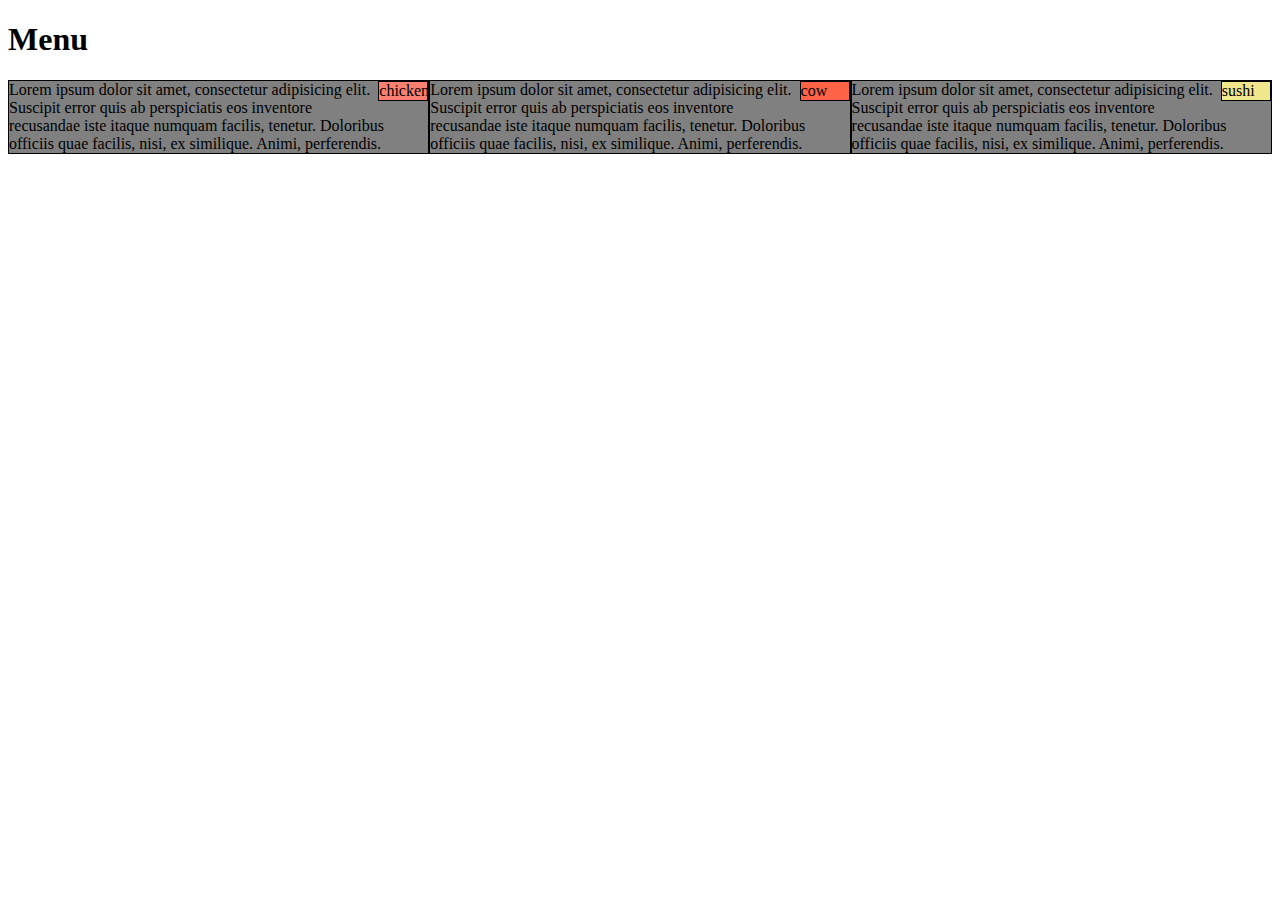
==== module_2_ans/index.html @ c75eee86 "Update index.html" ====
<!DOCTYPE html>
<html>
<meta charset="utf-8">
<meta name="viewport" content="width=device-width, initial-scale=1">
<h1>Menu</h1>
  <style>
    * {
  box-sizing: border-box;
      
    }
    .row {
      width: 100%;
    }
    #box {
    background-color: grey;
    border: 1px solid black;
    box-sizing: border-box;
    overflow: hidden;
    position: relative;
    }
    
    #box_title{
      width: 50px;
      hight: 50px;
      border: 1px solid black;
      float: right;
    }
    #box_chicken{
      background-color: salmon;
    }
    #box_cow{
      background-color: tomato;
    }
    #box_sushi{
      background-color: khaki;
    }
    
    /* pc large */
    @media (min-width: 992px){
      .col_pc{
        float: left;
        width:33.33%;
      }
    }
    /* tablet med */
    @media (min-width: 768px) and (max-width: 991px){
      .col_tab_1{
        float: left;
        width: 50%;
      }
      .col_tab_2{
        float: left;
        width: 100%;
      }
    }
    /* mobile small */
    @media (max-width: 767px){
      .col_mobile{
        float: left;
        width: 100%;
      }
    }
  </style>
  <body>
    <div class="row">
    <div class="col_pc col_tab_1 col_mobile">
      <div id="box"><div id="box_title"><div id="box_chicken">chicken</div></div>Lorem ipsum dolor sit amet, consectetur adipisicing elit. Suscipit error quis ab perspiciatis eos inventore recusandae iste itaque numquam facilis, tenetur. Doloribus officiis quae facilis, nisi, ex similique. Animi, perferendis.</div></div>
    <div class="col_pc col_tab_1 col_mobile">
      <div id="box"><div id="box_title"><div id="box_cow">cow</div></div>Lorem ipsum dolor sit amet, consectetur adipisicing elit. Suscipit error quis ab perspiciatis eos inventore recusandae iste itaque numquam facilis, tenetur. Doloribus officiis quae facilis, nisi, ex similique. Animi, perferendis.</div></div>
    <div class="col_pc col_tab_2 col_mobile">
    <div id="box"><div id="box_title"><div id="box_sushi">sushi</div></div>Lorem ipsum dolor sit amet, consectetur adipisicing elit. Suscipit error quis ab perspiciatis eos inventore recusandae iste itaque numquam facilis, tenetur. Doloribus officiis quae facilis, nisi, ex similique. Animi, perferendis.</div></div>
    </div>
    
    
  </body>
</html>
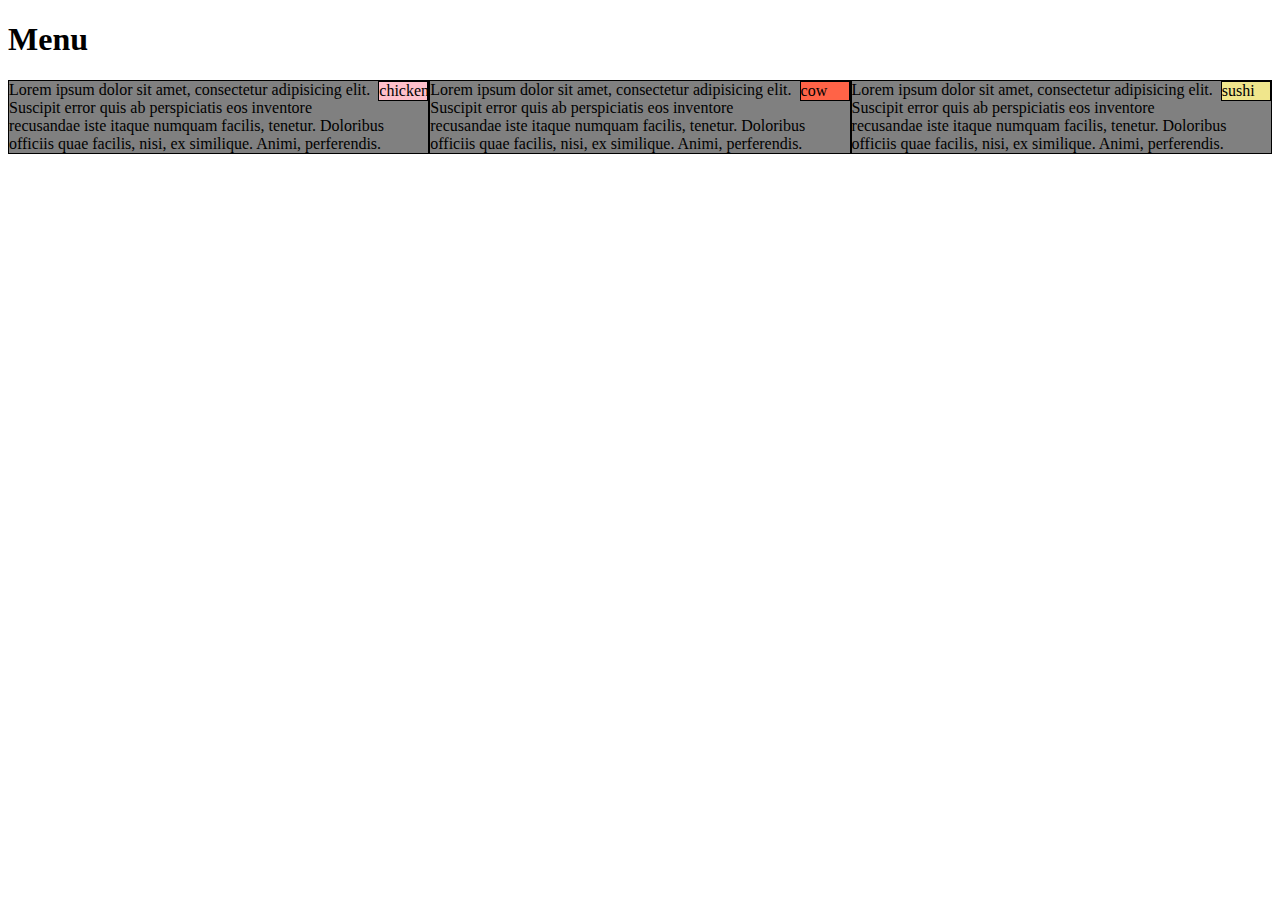
==== commit 4bb073ee: "Update index.html" ====
--- a/module_2_ans/index.html
+++ b/module_2_ans/index.html
@@ -26,7 +26,7 @@
       float: right;
     }
     #box_chicken{
-      background-color: salmon;
+      background-color: pink;
     }
     #box_cow{
       background-color: tomato;
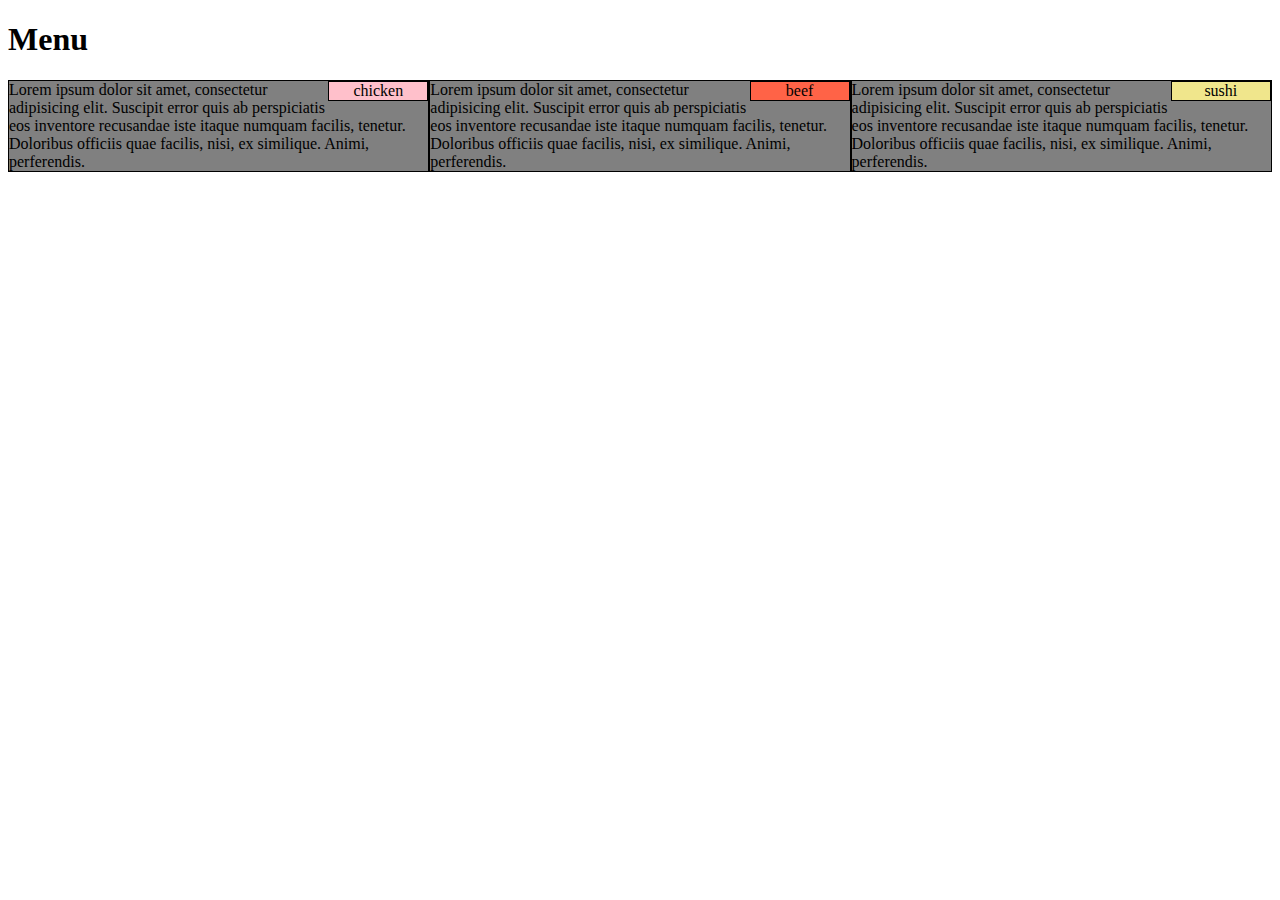
==== commit 925e91c6: "Update index.html" ====
--- a/module_2_ans/index.html
+++ b/module_2_ans/index.html
@@ -2,71 +2,15 @@
 <html>
 <meta charset="utf-8">
 <meta name="viewport" content="width=device-width, initial-scale=1">
+<link rel="stylesheet" href="css/file.css">
 <h1>Menu</h1>
-  <style>
-    * {
-  box-sizing: border-box;
-      
-    }
-    .row {
-      width: 100%;
-    }
-    #box {
-    background-color: grey;
-    border: 1px solid black;
-    box-sizing: border-box;
-    overflow: hidden;
-    position: relative;
-    }
-    
-    #box_title{
-      width: 50px;
-      hight: 50px;
-      border: 1px solid black;
-      float: right;
-    }
-    #box_chicken{
-      background-color: pink;
-    }
-    #box_cow{
-      background-color: tomato;
-    }
-    #box_sushi{
-      background-color: khaki;
-    }
-    
-    /* pc large */
-    @media (min-width: 992px){
-      .col_pc{
-        float: left;
-        width:33.33%;
-      }
-    }
-    /* tablet med */
-    @media (min-width: 768px) and (max-width: 991px){
-      .col_tab_1{
-        float: left;
-        width: 50%;
-      }
-      .col_tab_2{
-        float: left;
-        width: 100%;
-      }
-    }
-    /* mobile small */
-    @media (max-width: 767px){
-      .col_mobile{
-        float: left;
-        width: 100%;
-      }
-    }
-  </style>
+  
   <body>
     <div class="row">
     <div class="col_pc col_tab_1 col_mobile">
       <div id="box"><div id="box_title"><div id="box_chicken">chicken</div></div>Lorem ipsum dolor sit amet, consectetur adipisicing elit. Suscipit error quis ab perspiciatis eos inventore recusandae iste itaque numquam facilis, tenetur. Doloribus officiis quae facilis, nisi, ex similique. Animi, perferendis.</div></div>
     <div class="col_pc col_tab_1 col_mobile">
-      <div id="box"><div id="box_title"><div id="box_cow">cow</div></div>Lorem ipsum dolor sit amet, consectetur adipisicing elit. Suscipit error quis ab perspiciatis eos inventore recusandae iste itaque numquam facilis, tenetur. Doloribus officiis quae facilis, nisi, ex similique. Animi, perferendis.</div></div>
+      <div id="box"><div id="box_title"><div id="box_beef">beef</div></div>Lorem ipsum dolor sit amet, consectetur adipisicing elit. Suscipit error quis ab perspiciatis eos inventore recusandae iste itaque numquam facilis, tenetur. Doloribus officiis quae facilis, nisi, ex similique. Animi, perferendis.</div></div>
     <div class="col_pc col_tab_2 col_mobile">
     <div id="box"><div id="box_title"><div id="box_sushi">sushi</div></div>Lorem ipsum dolor sit amet, consectetur adipisicing elit. Suscipit error quis ab perspiciatis eos inventore recusandae iste itaque numquam facilis, tenetur. Doloribus officiis quae facilis, nisi, ex similique. Animi, perferendis.</div></div>
     </div>
--- a/module_2_ans/css/file.css
+++ b/module_2_ans/css/file.css
@@ -0,0 +1,57 @@
+* {
+  box-sizing: border-box;
+      
+    }
+    .row {
+      width: 100%;
+    }
+    #box {
+    background-color: grey;
+    border: 1px solid black;
+    box-sizing: border-box;
+    overflow: hidden;
+    position: relative;
+    }
+    
+    #box_title{
+      width: 100px;
+      hight: 50px;
+      border: 1px solid black;
+      float: right;
+      text-align: center;
+    }
+    #box_chicken{
+      background-color: pink;
+    }
+    #box_beef{
+      background-color: tomato;
+    }
+    #box_sushi{
+      background-color: khaki;
+    }
+    
+    /* pc large */
+    @media (min-width: 992px){
+      .col_pc{
+        float: left;
+        width:33.33%;
+      }
+    }
+    /* tablet med */
+    @media (min-width: 768px) and (max-width: 991px){
+      .col_tab_1{
+        float: left;
+        width: 50%;
+      }
+      .col_tab_2{
+        float: left;
+        width: 100%;
+      }
+    }
+    /* mobile small */
+    @media (max-width: 767px){
+      .col_mobile{
+        float: left;
+        width: 100%;
+      }
+    }
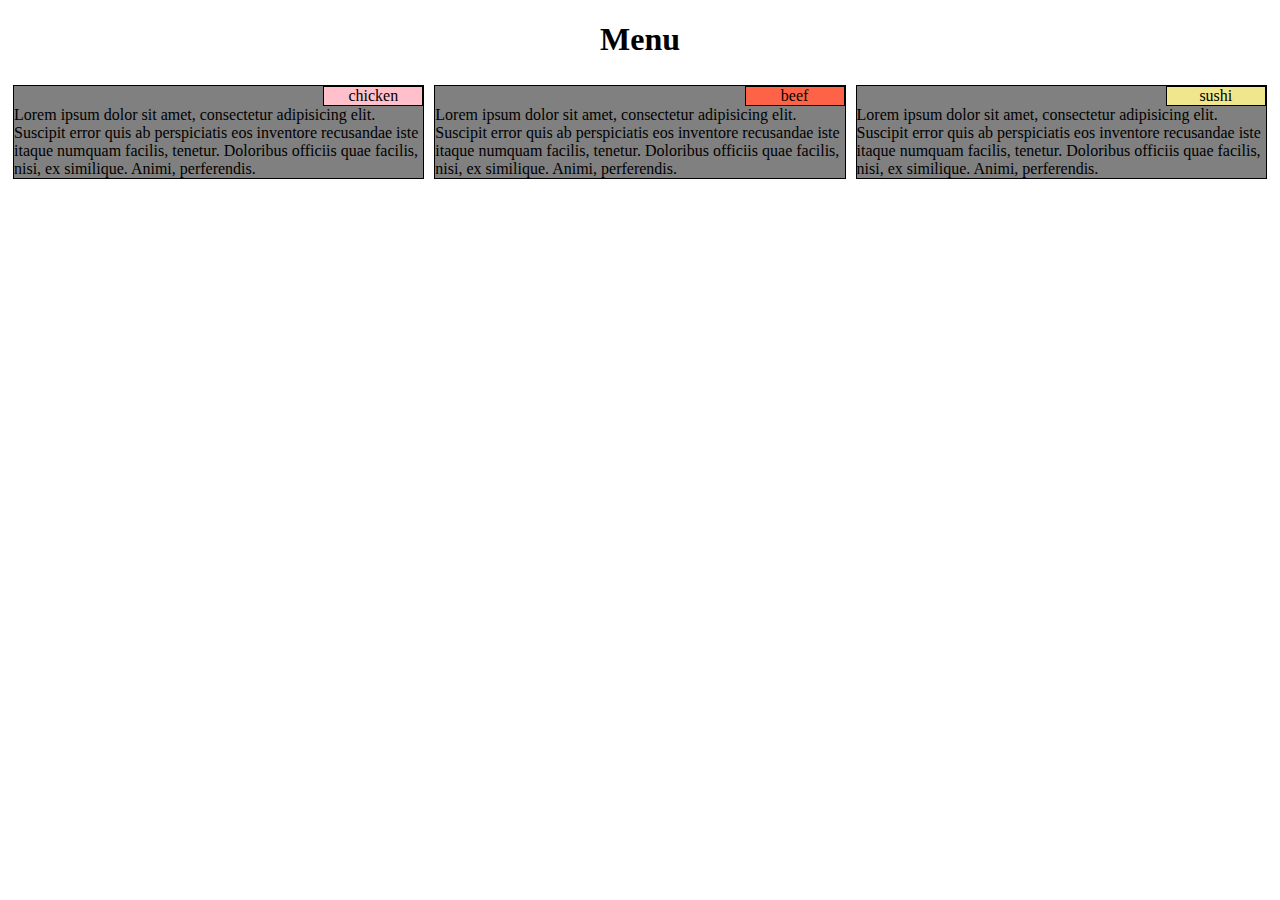
==== commit 60860a06: "Update index.html" ====
--- a/module_2_ans/index.html
+++ b/module_2_ans/index.html
@@ -3,6 +3,7 @@
 <meta charset="utf-8">
 <meta name="viewport" content="width=device-width, initial-scale=1">
 <link rel="stylesheet" href="css/file.css">
+<title>Module 2 Ans.</title>
 <h1>Menu</h1>
   
   <body>
--- a/module_2_ans/css/file.css
+++ b/module_2_ans/css/file.css
@@ -2,6 +2,9 @@
   box-sizing: border-box;
       
     }
+h1{
+  text-align: center;
+}
     .row {
       width: 100%;
     }
@@ -11,6 +14,7 @@
     box-sizing: border-box;
     overflow: hidden;
     position: relative;
+    margin: 5px;
     }
     
     #box_title{
@@ -18,6 +22,10 @@
       hight: 50px;
       border: 1px solid black;
       float: right;
+      position: relative;
+      
+      margin-left: 100%;
+      
       text-align: center;
     }
     #box_chicken{
